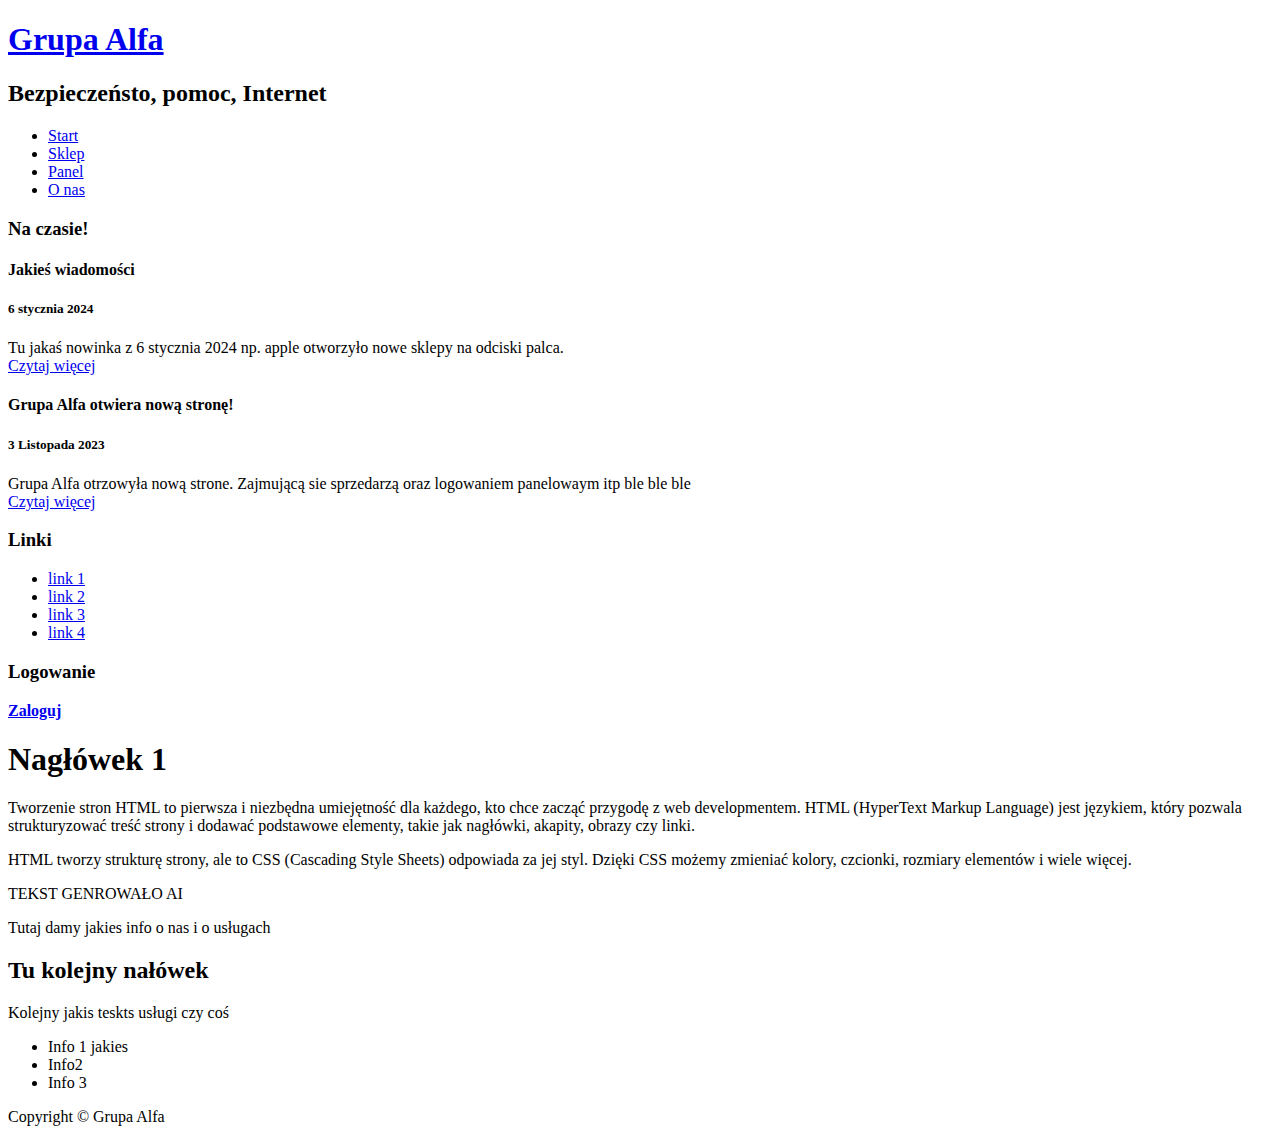
==== index.html @ 94b44842 "Update and rename README.md to index.html" ====
<!DOCTYPE HTML>
<html>

<head>
  <title>Grupa Alfa</title>
  <meta name="description" content="website description" />
  <meta name="keywords" content="website keywords, website keywords" />
  <meta http-equiv="content-type" content="text/html; charset=UTF-8" />
  <link rel="stylesheet" type="text/css" href="style/style.css" title="style" />
</head>

<body>
  <div id="main">
    <div id="header">
      <div id="logo">
        <div id="logo_text">
          <!-- background Photo by on Unsplash</a>-->
          <h1><a href="index.html">Grupa Alfa<span class="logo_colour"></span></a></h1>
          <h2>Bezpieczeństo, pomoc, Internet</h2>
        </div>
      </div>
      <div id="menubar">
        <ul id="menu">
          <li class="selected"><a href="index.html">Start</a></li>
          <li><a href="sklep.html">Sklep</a></li>
          <li><a href="panel.html">Panel</a></li>
          <li><a href="onas.html">O nas</a></li>
        </ul>
      </div>
    </div>
    <div id="site_content">
      <div class="sidebar">
        <h3><b>Na czasie!</b></h3>
        <h4>Jakieś wiadomości</h4>
        <h5>6 stycznia 2024</h5>
        <p>Tu jakaś nowinka z 6 stycznia 2024 np. apple otworzyło nowe sklepy na odciski palca.<br /><a href="#">Czytaj więcej</a></p>
        <p></p>
        <h4>Grupa Alfa otwiera nową stronę!</h4>
        <h5>3 Listopada 2023</h5>
        <p>Grupa Alfa otrzowyła nową strone. Zajmującą sie sprzedarzą oraz logowaniem panelowaym itp ble ble ble<br /><a href="#">Czytaj więcej</a></p>
        <h3>Linki</h3>
        <ul>
          <li><a href="#">link 1</a></li>
          <li><a href="#">link 2</a></li>
          <li><a href="#">link 3</a></li>
          <li><a href="#">link 4</a></li>
        </ul>
        <h3>Logowanie</h3>
          <p>
            <b><a href="http://localhost/alfasectesty/login.php">Zaloguj</a></b>
          </p>
        </form>
      </div>
      <div id="content">
        <h1><b>Nagłówek 1</b></h1>
        <p>Tworzenie stron HTML to pierwsza i niezbędna umiejętność dla 
          każdego, kto chce zacząć przygodę z web developmentem. HTML 
          (HyperText Markup Language) jest językiem, który pozwala 
          strukturyzować treść strony i dodawać podstawowe elementy, 
          takie jak nagłówki, akapity, obrazy czy linki.</p>
        <p>HTML tworzy strukturę strony, ale to CSS (Cascading Style Sheets)
           odpowiada za jej styl. 
          Dzięki CSS możemy zmieniać kolory, czcionki, rozmiary 
          elementów i wiele więcej.</p>
        <p>TEKST GENROWAŁO AI</p>
        <p>Tutaj damy jakies info o nas i o usługach</p>

        <h2><b>Tu kolejny nałówek</b></h2>
        <p>Kolejny jakis teskts usługi czy coś</p>
        <ul>
          <li>Info 1 jakies</li>
          <li>Info2</li>
          <li>Info 3</li>
        </ul>
      </div>
    </div>
    <div id="footer">
      Copyright &copy; Grupa Alfa <span id="current-year"></span></a>
    </div>
  </div>
  <script src="script.js"></script>
</body>
</html>
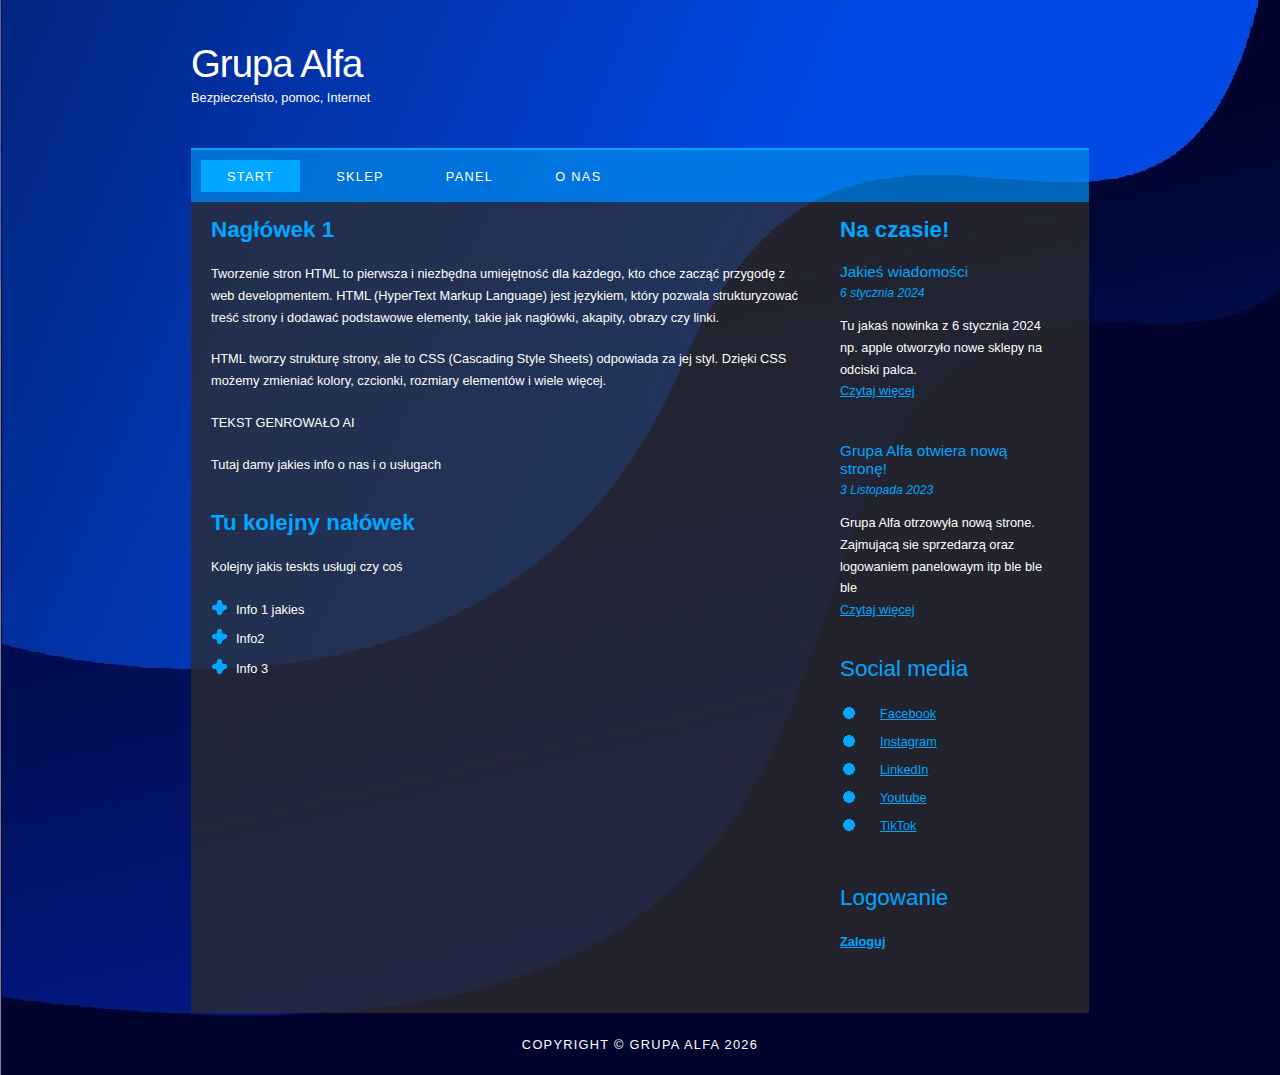
==== commit 3e9c56e0: "4" ====
--- a/index.html
+++ b/index.html
@@ -38,12 +38,13 @@
         <h4>Grupa Alfa otwiera nową stronę!</h4>
         <h5>3 Listopada 2023</h5>
         <p>Grupa Alfa otrzowyła nową strone. Zajmującą sie sprzedarzą oraz logowaniem panelowaym itp ble ble ble<br /><a href="#">Czytaj więcej</a></p>
-        <h3>Linki</h3>
+        <h3>Social media</h3>
         <ul>
-          <li><a href="#">link 1</a></li>
-          <li><a href="#">link 2</a></li>
-          <li><a href="#">link 3</a></li>
-          <li><a href="#">link 4</a></li>
+          <li><a href="https://www.facebook.com/people/Grupa-Alfa/61551474602540/">Facebook</a></li>
+          <li><a href="https://www.instagram.com/alfa_group_it/">Instagram</a></li>
+          <li><a href="https://www.linkedin.com/company/grupa-alfa/">LinkedIn</a></li>
+          <li><a href="www.youtube.com/@alfagroup12">Youtube</a></li>
+          <li><a href="www.tiktok.com/@alfa_group0">TikTok</a></li>
         </ul>
         <h3>Logowanie</h3>
           <p>
--- a/style/style.css
+++ b/style/style.css
@@ -0,0 +1,292 @@
+html
+{ height: 100%;}
+
+*
+{ margin: 0;
+  padding: 0;}
+
+body
+{ font: normal .80em 'trebuchet ms', arial, sans-serif;
+  background: #181818 url(background.jpg) repeat;
+  color: #ffffff;}
+
+p
+{ padding: 0 0 20px 0;
+  line-height: 1.7em;}
+
+img
+{ border: 0;}
+
+h1, h2, h3, h4, h5, h6 
+{ font: normal 175% 'century gothic', arial, sans-serif;
+  color: #00a6ff;
+  margin: 0 0 15px 0;
+  padding: 15px 0 5px 0;}
+
+h2
+{ font: normal 175% 'century gothic', arial, sans-serif;}
+
+h4, h5, h6
+{ margin: 0;
+  padding: 0 0 5px 0;
+  font: normal 120% arial, sans-serif;}
+
+h5, h6
+{ font: italic 95% arial, sans-serif;
+  padding: 0 0 15px 0;}
+
+a, a:hover
+{ outline: none;
+  text-decoration: underline;
+  color: #00a6ff;}
+
+a:hover
+{ text-decoration: none;}
+
+.left
+{ float: left;
+  width: auto;
+  margin-right: 10px;}
+
+.right
+{ float: right; 
+  width: auto;
+  margin-left: 10px;}
+
+.center
+{ display: block;
+  text-align: center;
+  margin: 20px auto;}
+
+blockquote
+{ margin: 20px 0; 
+  padding: 10px 20px 0 20px;
+  border: 1px solid #E5E5DB;
+  background: #FFF;}
+
+ul
+{ margin: 2px 0 22px 17px;}
+
+ul li
+{ list-style-type: circle;
+  margin: 0 0 6px 0; 
+  padding: 0 0 4px 5px;}
+
+ol
+{ margin: 8px 0 22px 20px;}
+
+ol li
+{ margin: 0 0 11px 0;}
+
+#main, #logo, #menubar, #site_content, #footer
+{ margin-left: auto; 
+  margin-right: auto;}
+
+#header
+{ background: transparent;
+  height: 202px;}
+
+#logo
+{ width: 898px;
+  position: relative;
+  height: 148px;
+  border-bottom: 2px solid #00a6ff;}
+
+#logo #logo_text 
+{ position: absolute; 
+  top: 20px;
+  left: 0;}
+
+#logo h1, #logo h2
+{ font: normal 300% 'century gothic', arial, sans-serif;
+  border-bottom: 0;
+  text-transform: none;
+  margin: 0;}
+
+#logo_text h1, #logo_text h1 a, #logo_text h1 a:hover 
+{ padding: 22px 0 0 0;
+  color: #ffffff;
+  letter-spacing: -1px;
+  text-decoration: none;}
+
+#logo_text h1 a .logo_colour
+{ color: #ffffff;}
+
+#logo_text h2
+{ font-size: 100%;
+  padding: 4px 0 0 0;
+  color: #ffffff;}
+
+#menubar
+{ width: 898px;
+  height: 52px;
+  padding: 0;
+  background: transparent url(gtr.png) repeat;} 
+
+ul#menu, ul#menu li
+{ float: left;
+  margin: 0; 
+  padding: 0;}
+
+ul#menu li
+{ list-style: none;}
+
+ul#menu li a
+{ letter-spacing: 0.1em;
+  font: normal 100% arial, sans-serif;
+  display: block; 
+  float: left; 
+  height: 17px;
+  margin: 10px 0 0 10px;
+  padding: 9px 26px 6px 26px;
+  text-align: center;
+  color: #FFF;
+  text-transform: uppercase;
+  text-decoration: none;
+  background: transparent;} 
+
+ul#menu li a:hover, ul#menu li.selected a, ul#menu li.selected a:hover
+{ color: #FFF;
+  background: transparent url(back.png) repeat;}
+
+#site_content
+{ width: 854px;
+  overflow: hidden;
+  margin: 0 auto 0 auto;
+  padding: 0 24px 20px 20px;
+  background: transparent url(back1.png) repeat;} 
+
+.sidebar
+{ float: right;
+  width: 210px;
+  padding: 0 15px 20px 15px;}
+
+.sidebar ul
+{ width: 198px; 
+  padding: 4px 0 0 0; 
+  margin: 4px 0 30px 0;}
+
+.sidebar li
+{ list-style: none; 
+  padding: 0 0 7px 0; }
+
+.sidebar li a, .sidebar li a:hover
+{ padding: 0 0 0 40px;
+  display: block;
+  background: transparent url(dot.png) no-repeat left center;} 
+
+.sidebar li a.selected
+{ color: #1f11e4;
+  text-decoration: none;} 
+
+#content
+{ text-align: left;
+  float: left;
+  width: 595px;
+  padding: 0;}
+
+#content ul
+{ margin: 2px 0 22px 0px;}
+
+#content ul li
+{ list-style-type: none;
+  background: url(dot1.png) no-repeat;
+  margin: 0 0 6px 0; 
+  padding: 0 0 4px 25px;
+  line-height: 1.5em;}
+
+#footer
+{ width: 898px;
+  font: normal 100% 'lucida sans unicode', arial, sans-serif;
+  height: 33px;
+  padding: 24px 0 5px 0;
+  text-align: center; 
+  background: transparent;
+  color: #ffffff;
+  text-transform: uppercase;
+  letter-spacing: 0.1em;}
+
+#footer a
+{ color: #ffffff;
+  text-decoration: none;}
+
+#footer a:hover
+{ color: #ffffff;
+  text-decoration: underline;}
+
+.search
+{ color: #5D5D5D; 
+  border: 1px solid #BBB; 
+  width: 134px; 
+  padding: 4px; 
+  font: 100% arial, sans-serif;}
+
+#colours
+{ height: 0px;
+  text-align: right;
+  padding: 66px 16px 0px 300px;}
+  
+.form_settings
+{ margin: 15px 0 0 0;}
+
+.form_settings p
+{ padding: 0 0 4px 0;}
+
+.form_settings span
+{ float: left; 
+  width: 200px; 
+  text-align: left;}
+  
+.form_settings input, .form_settings textarea
+{ padding: 5px; 
+  width: 299px; 
+  font: 100% arial; 
+  border: 1px solid #E5E5DB; 
+  background: #FFF; 
+  color: #47433F;}
+  
+.form_settings .submit
+{ font: 100% arial; 
+  border: 1px solid; 
+  width: 99px; 
+  margin: 0 0 0 212px; 
+  height: 33px;
+  padding: 2px 0 3px 0;
+  cursor: pointer; 
+  background: #ffffff; 
+  color: #ffffff;}
+
+.form_settings textarea, .form_settings select
+{ font: 100% arial; 
+  width: 299px;}
+
+.form_settings select
+{ width: 310px;}
+
+.form_settings .checkbox
+{ margin: 4px 0; 
+  padding: 0; 
+  width: 14px;
+  border: 0;
+  background: none;}
+
+.separator
+{ width: 100%;
+  height: 0;
+  border-top: 1px solid #D9D5CF;
+  border-bottom: 1px solid #FFF;
+  margin: 0 0 20px 0;}
+  
+table
+{ margin: 10px 0 30px 0;}
+
+table tr th, table tr td
+{ background: #3B3B3B;
+  color: #FFF;
+  padding: 7px 4px;
+  text-align: left;}
+  
+table tr td
+{ background: #F0EFE2;
+  color: #47433F;
+  border-top: 1px solid #FFF;}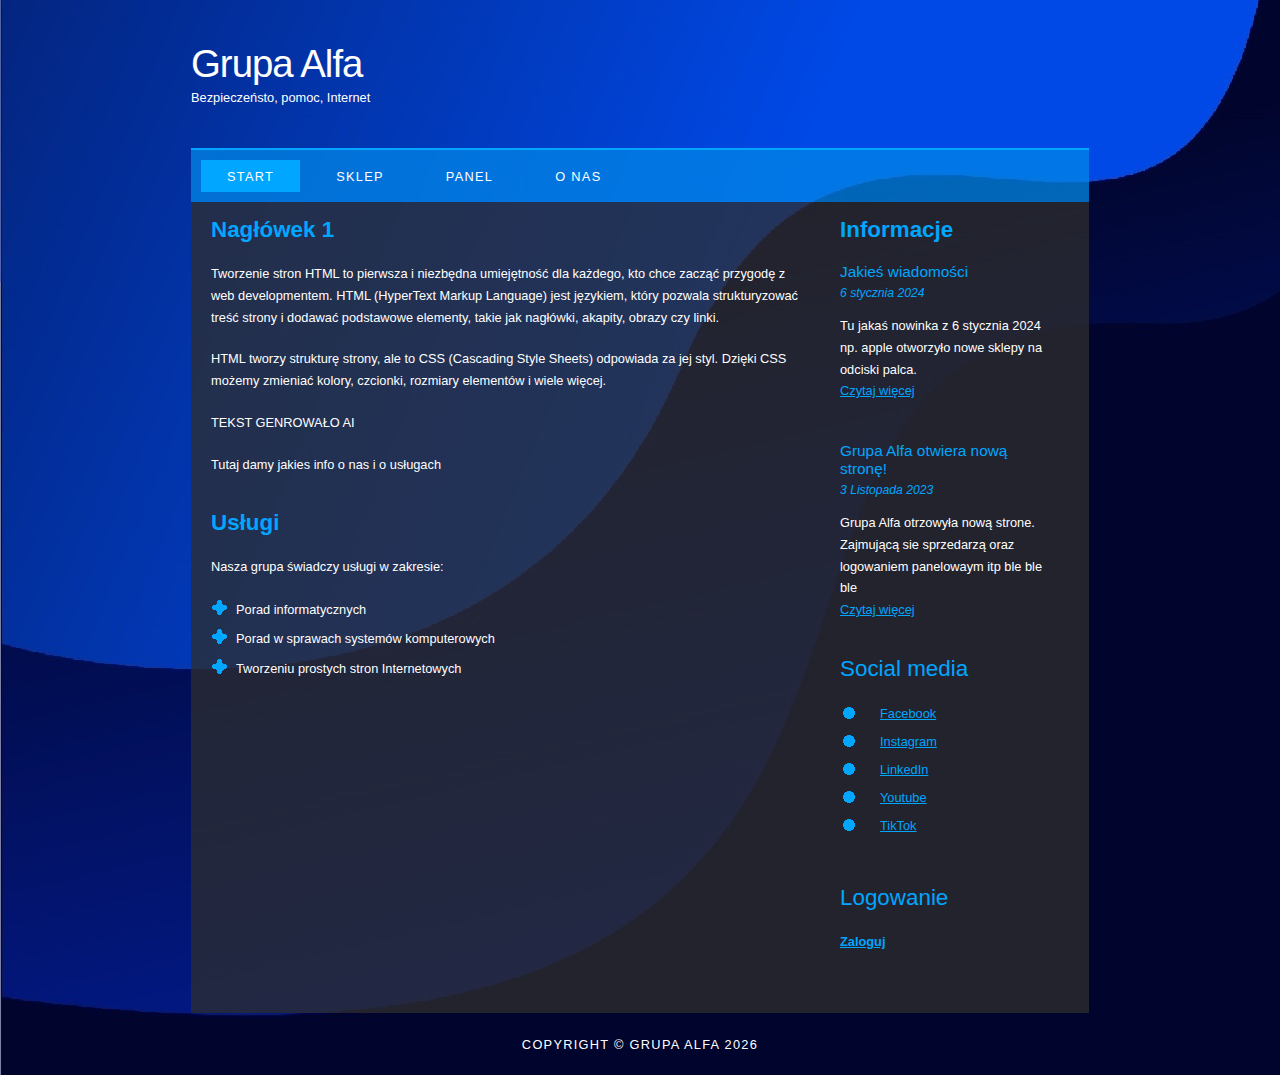
==== commit b9b2e42f: "6" ====
--- a/index.html
+++ b/index.html
@@ -30,7 +30,7 @@
     </div>
     <div id="site_content">
       <div class="sidebar">
-        <h3><b>Na czasie!</b></h3>
+        <h3><b>Informacje</b></h3>
         <h4>Jakieś wiadomości</h4>
         <h5>6 stycznia 2024</h5>
         <p>Tu jakaś nowinka z 6 stycznia 2024 np. apple otworzyło nowe sklepy na odciski palca.<br /><a href="#">Czytaj więcej</a></p>
@@ -43,8 +43,8 @@
           <li><a href="https://www.facebook.com/people/Grupa-Alfa/61551474602540/">Facebook</a></li>
           <li><a href="https://www.instagram.com/alfa_group_it/">Instagram</a></li>
           <li><a href="https://www.linkedin.com/company/grupa-alfa/">LinkedIn</a></li>
-          <li><a href="www.youtube.com/@alfagroup12">Youtube</a></li>
-          <li><a href="www.tiktok.com/@alfa_group0">TikTok</a></li>
+          <li><a href="https://www.youtube.com/@alfagroup12">Youtube</a></li>
+          <li><a href="https://www.tiktok.com/@alfa_group0">TikTok</a></li>
         </ul>
         <h3>Logowanie</h3>
           <p>
@@ -66,12 +66,12 @@
         <p>TEKST GENROWAŁO AI</p>
         <p>Tutaj damy jakies info o nas i o usługach</p>
 
-        <h2><b>Tu kolejny nałówek</b></h2>
-        <p>Kolejny jakis teskts usługi czy coś</p>
+        <h2><b>Usługi</b></h2>
+        <p>Nasza grupa świadczy usługi w zakresie:</p>
         <ul>
-          <li>Info 1 jakies</li>
-          <li>Info2</li>
-          <li>Info 3</li>
+          <li>Porad informatycznych</li>
+          <li>Porad w sprawach systemów komputerowych</li>
+          <li>Tworzeniu prostych stron Internetowych</li>
         </ul>
       </div>
     </div>
